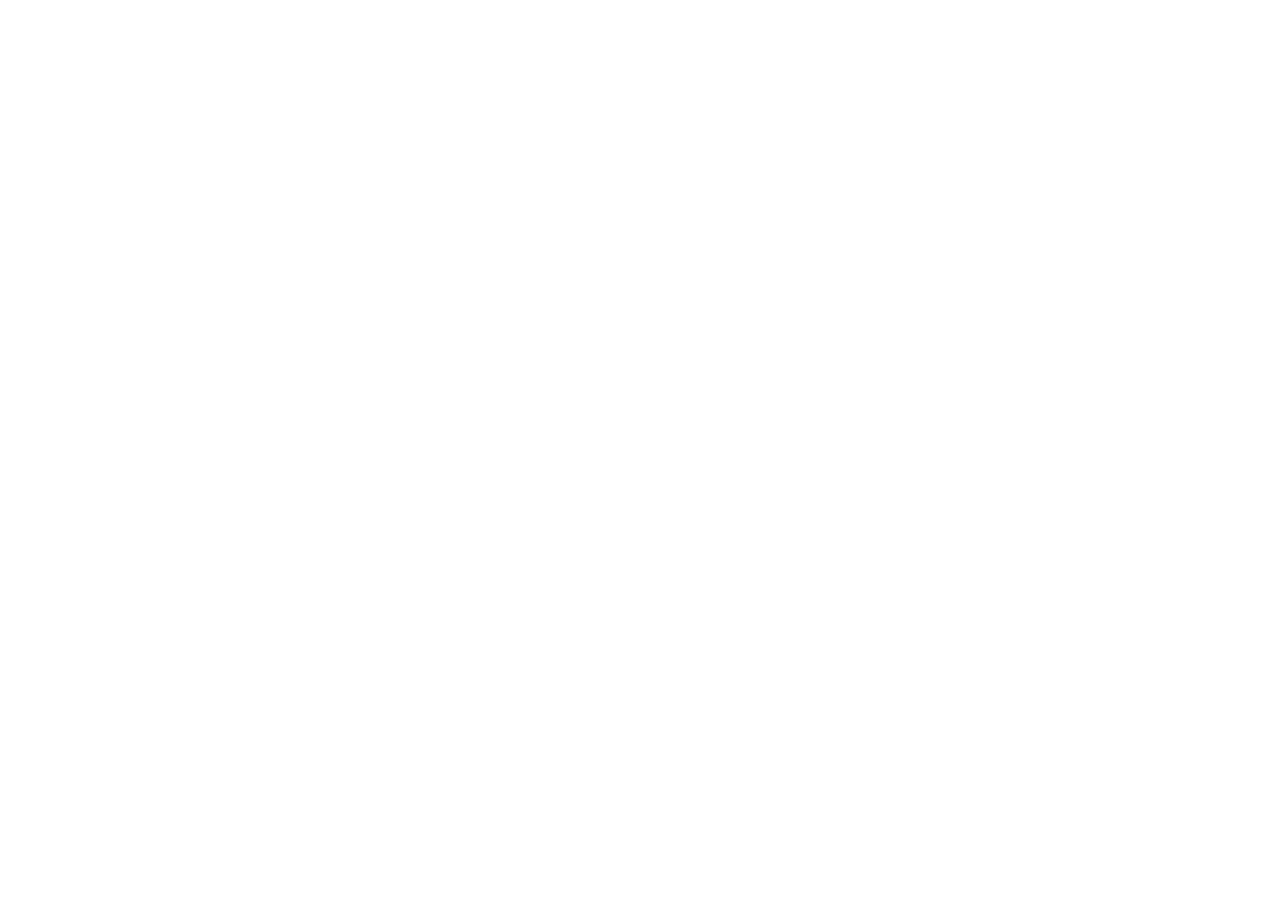
==== index.html @ b08f57cf "first commit" ====
<!DOCTYPE html>
<html lang="en">
<head>
    <meta charset="UTF-8">
    <title>Homework::CMS</title>
    <link rel="stylesheet" href="style.css">
    <link rel="shortcut icon" href="favicon.ico" type="image/x-icon">
</head>
<body>
<header>

</header>

<nav>

</nav>

<main>

</main>

<footer>

</footer>
<script src="script.js"></script>
</body>
</html>
---- style.css ----
body {

}
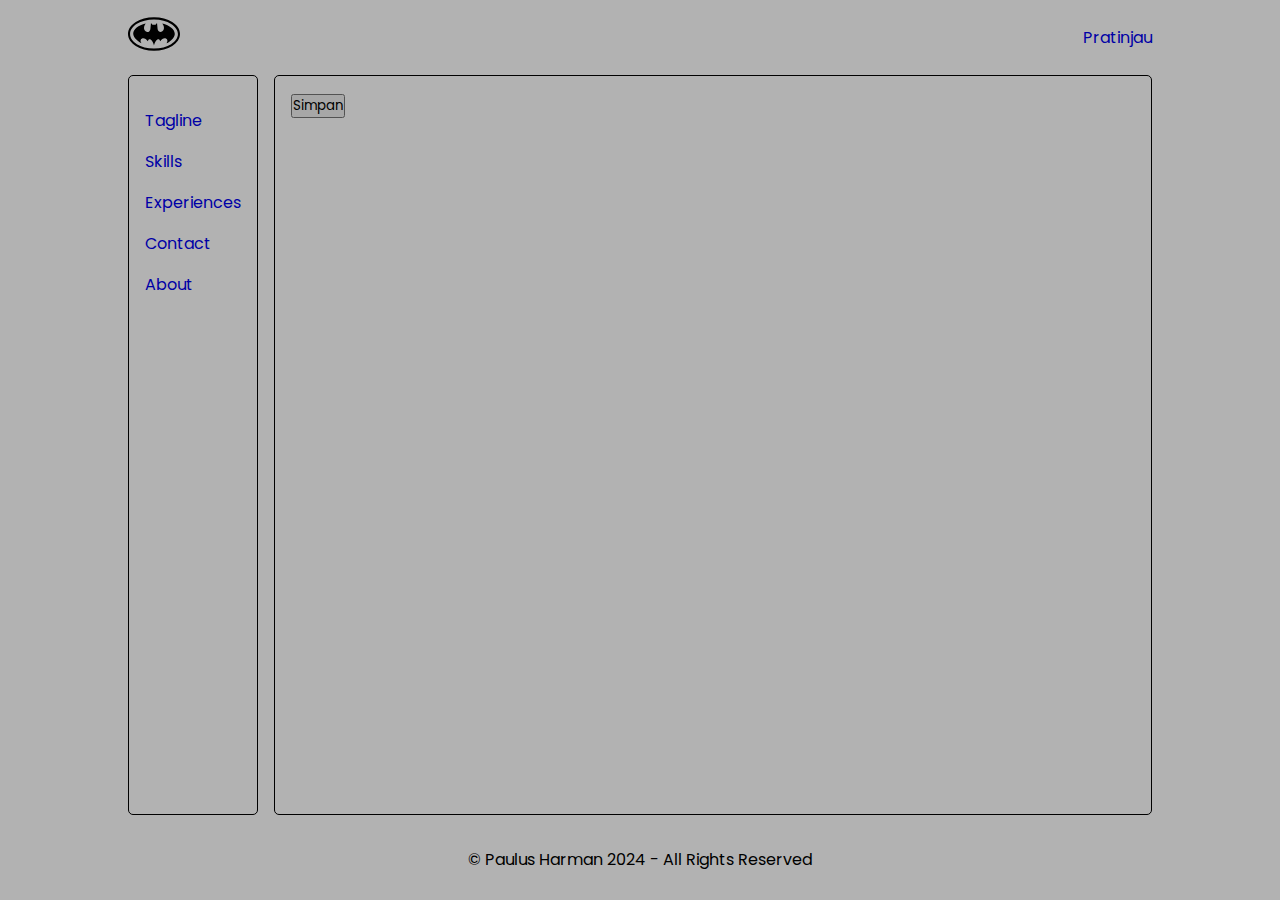
==== commit 0820a9cf: "penambahan favicon, fonts, basic style, side navigation dan main content" ====
--- a/index.html
+++ b/index.html
@@ -1,27 +1,89 @@
 <!DOCTYPE html>
-<html lang="en">
+<html lang="id">
 <head>
     <meta charset="UTF-8">
-    <title>Homework::CMS</title>
+    <title>Golang Homework :: Web CMS</title>
     <link rel="stylesheet" href="style.css">
     <link rel="shortcut icon" href="favicon.ico" type="image/x-icon">
 </head>
 <body>
-<header>
+    <header>
+        <!-- top navigation -->
+        <nav id="topnav">
+            <ul>
+                <li id="logo">
+                    <svg xmlns="http://www.w3.org/2000/svg" x="0px" y="0px" viewBox="0 9 50 32">
+                        <path d="M 25 9 C 18.18208 9 12.014509 10.704877 7.4824219 13.539062 C 2.950335 16.37325 1.1842379e-15 20.420281 0 25 C 0 29.579719 2.950335 33.62675 7.4824219 36.460938 C 12.014509 39.295124 18.18208 41 25 41 C 31.81792 41 37.985491 39.295124 42.517578 36.460938 C 47.049665 33.62675 50 29.579719 50 25 C 50 20.465041 47.050143 16.424446 42.519531 13.578125 C 37.988919 10.731804 31.820426 9 25 9 z M 25 11 C 31.479574 11 37.31069 12.667805 41.455078 15.271484 C 45.599466 17.875163 48 21.334959 48 25 C 48 28.720281 45.599944 32.172859 41.457031 34.763672 C 37.314118 37.354485 31.48208 39 25 39 C 18.51792 39 12.685882 37.354485 8.5429688 34.763672 C 4.4000555 32.172859 2 28.720281 2 25 C 2 21.279719 4.4000555 17.827141 8.5429688 15.236328 C 12.685882 12.645515 18.51792 11 25 11 z M 22.099609 14.5 L 21.5 20.400391 C 20.1 26.300391 12 21.6 17 15 C 9.9 16.6 5.1 20.600781 5 24.800781 C 5.1 26.700781 6.2 28.700391 8 30.400391 C 9.3 31.600391 11 33.2 13 34 C 9.7 29.2 16.1 26.8 19 32 C 20.1 27.8 23.9 30.7 25 36 C 26.1 30.7 29.9 27.8 31 32 C 33.9 26.8 40.3 29.2 37 34 C 39 33.2 40.7 31.6 42 30.5 C 43.8 28.8 44.9 26.800391 45 24.900391 C 44.9 20.700391 40.1 16.7 33 15 C 38 21.6 29.9 26.200391 28.5 20.400391 L 27.900391 14.5 L 26.5 16 L 25 16 L 23.5 16 L 22.099609 14.5 z"></path>
+                    </svg>
+                </li>
+                <li>
+                    <a href="#">Pratinjau</a>
+                </li>
+            </ul>
+        </nav>
+    </header>
 
-</header>
+    <main>
+        <!-- side navigation -->
+        <nav id="sidenav">
+            <ul>
+                <li><a href="#tagline">Tagline</a></li>
+                <li><a href="#skills">Skills</a></li>
+                <li><a href="#experiences">Experiences</a></li>
+                <li><a href="#contact">Contact</a></li>
+                <li><a href="#about">About</a></li>
+            </ul>
+        </nav>
 
-<nav>
+        <div id="content">
+            <!-- Tagline -->
+            <section id="tagline">
+                <form action="#" method="post">
+                    <button class="btn-save">Simpan</button>
+                </form>
 
-</nav>
+            </section>
 
-<main>
+            <!-- Skills -->
+            <section id="skills">
+                <form action="#" method="post">
 
-</main>
+                </form>
+            </section>
 
-<footer>
+            <!-- Experiences -->
+            <section id="experiences">
+                <form action="#" method="post">
 
-</footer>
-<script src="script.js"></script>
+                </form>
+            </section>
+
+            <!-- Contact -->
+            <section id="contact">
+                <form action="#" method="post">
+                    <button class="btn-save">Simpan</button>
+                </form>
+            </section>
+
+            <!-- About -->
+            <section id="about">
+                <form action="#" method="post">
+                    <button class="btn-save">Simpan</button>
+                </form>
+            </section>
+        </div>
+    </main>
+
+    <footer><p class="text-center">&copy; Paulus Harman 2024 - All Rights Reserved</p></footer>
+
+    <div class="overlay">
+        <dialog>
+
+        </dialog>
+    </div>
+
+
+
+    <script src="script.js"></script>
 </body>
 </html>--- a/style.css
+++ b/style.css
@@ -1,4 +1,121 @@
+/* Poppins Regular */
+@font-face {
+    font-family: "poppins";
+    src:url("asset/font/Poppins-Regular.ttf") format('truetype');
+    font-weight: normal;
+    font-style: normal;
+}
+
+/* Poppins Bold */
+@font-face {
+    font-family: "poppins";
+    src:url("asset/font/Poppins-Bold.ttf") format('truetype');
+    font-weight: bold;
+    font-style: normal;
+}
+
+* {
+    font-family: "poppins", serif;
+    margin: 0;
+    padding: 0;
+}
 
 body {
+    max-width: 1024px;
+    margin-left: auto;
+    margin-right: auto;
+}
 
-}+/* navigation */
+
+/* navigation : top */
+nav ul {
+    list-style-type: none;
+}
+
+nav ul li a {
+    text-decoration: none;
+}
+
+#topnav ul {
+    display: flex;
+    align-items: center;
+    justify-content: space-between;
+}
+
+#topnav ul li svg{
+    width: 52px;
+    height: 36px;
+}
+
+/* navigation : side */
+#sidenav {
+    border: 1px solid;
+    border-radius: 5px;
+    padding: 1em;
+}
+
+#sidenav li {
+    margin: 1em 0;
+}
+
+/* layout */
+header {
+    margin: 1em 0;
+}
+
+/* footer */
+footer {
+    height: 2rem;
+    position: sticky;
+    bottom: 0;
+    margin-top:2rem;
+}
+
+main {
+    display: flex;
+    height: calc(100vh - 10rem);
+    gap: 1rem;
+
+}
+
+main #content {
+    border: 1px solid;
+    border-radius: 5px;
+    padding: 1em;
+    width: 100%;
+    overflow: hidden;
+}
+
+main #content section {
+    height: 100%;
+
+}
+
+/* preview modal */
+/* overlay */
+div.overlay {
+    position: fixed;
+    top: 0;
+    left: 0;
+    width: 100vw;
+    height: 100vh;
+    background-color: rgba(0, 0, 0, 0.3);
+    /*z-index: 9999;*/
+    display: flex;
+    justify-content: center;
+    align-items: center;
+}
+
+dialog {
+    margin: auto;
+}
+
+/* utilities */
+.hidden {
+    display: none !important;
+}
+
+.text-center {
+    text-align: center;
+}
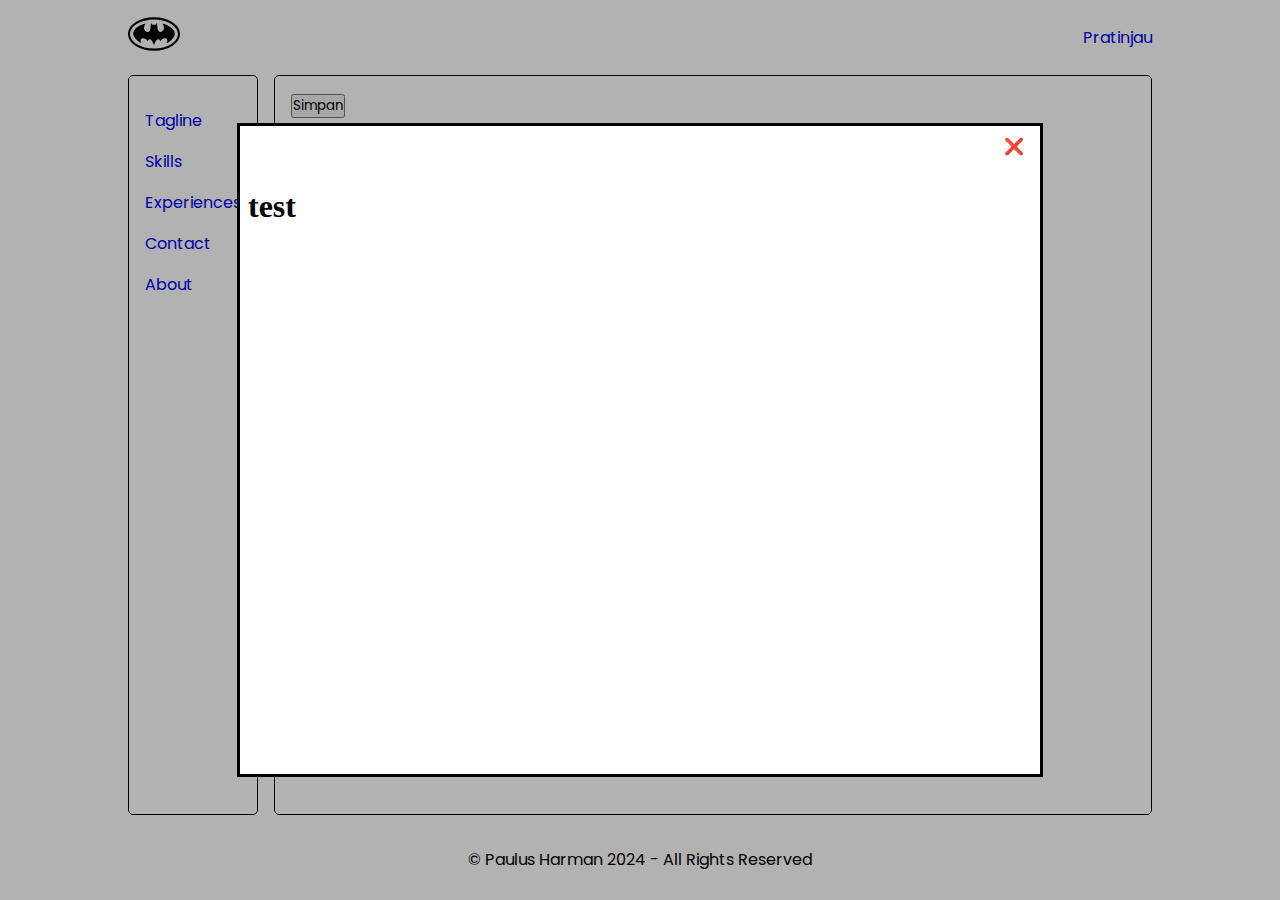
==== commit dfcd7d9c: "ganti favicon, revisi dialog, dan penambahan slide presentasi" ====
--- a/index.html
+++ b/index.html
@@ -77,8 +77,16 @@
     <footer><p class="text-center">&copy; Paulus Harman 2024 - All Rights Reserved</p></footer>
 
     <div class="overlay">
-        <dialog>
-
+        <dialog open>
+            <div class="buttons">
+                <a id="btn-close" href="#">❌</a>
+            </div>
+            <object data="/preview.html"
+                    width="800"
+                    height="600"
+                    type="text/html">
+                Alternative Content
+            </object>
         </dialog>
     </div>
 
--- a/style.css
+++ b/style.css
@@ -111,6 +111,15 @@
     margin: auto;
 }
 
+dialog .buttons {
+    text-align: right;
+    padding: 0.5em 1em;
+}
+
+dialog #btn-close {
+    text-decoration: none;
+}
+
 /* utilities */
 .hidden {
     display: none !important;
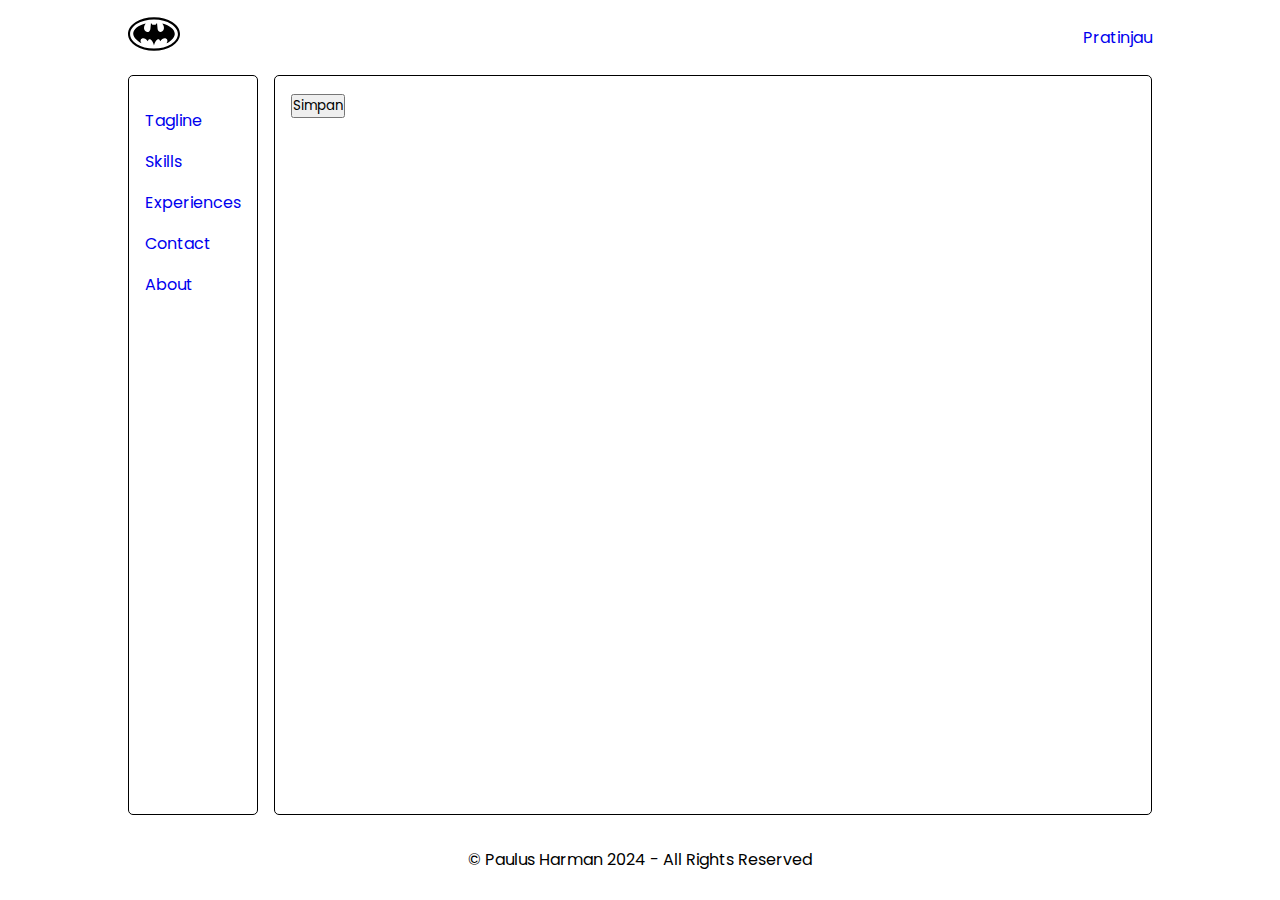
==== commit 89b909fe: "event handler untuk link pratinjau dan button tutup pratinjau" ====
--- a/index.html
+++ b/index.html
@@ -3,7 +3,7 @@
 <head>
     <meta charset="UTF-8">
     <title>Golang Homework :: Web CMS</title>
-    <link rel="stylesheet" href="style.css">
+    <link rel="stylesheet" href="asset/css/style.css">
     <link rel="shortcut icon" href="favicon.ico" type="image/x-icon">
 </head>
 <body>
@@ -17,7 +17,7 @@
                     </svg>
                 </li>
                 <li>
-                    <a href="#">Pratinjau</a>
+                    <a href="#" id="btn-preview">Pratinjau</a>
                 </li>
             </ul>
         </nav>
@@ -76,12 +76,12 @@
 
     <footer><p class="text-center">&copy; Paulus Harman 2024 - All Rights Reserved</p></footer>
 
-    <div class="overlay">
+    <div id="modal" class="overlay hidden">
         <dialog open>
             <div class="buttons">
                 <a id="btn-close" href="#">❌</a>
             </div>
-            <object data="/preview.html"
+            <object data="preview.html"
                     width="800"
                     height="600"
                     type="text/html">
--- a/asset/css/style.css
+++ b/asset/css/style.css
@@ -0,0 +1,130 @@
+/* Poppins Regular */
+@font-face {
+    font-family: "poppins";
+    src:url("../font/Poppins-Regular.ttf") format('truetype');
+    font-weight: normal;
+    font-style: normal;
+}
+
+/* Poppins Bold */
+@font-face {
+    font-family: "poppins";
+    src:url("../font/Poppins-Bold.ttf") format('truetype');
+    font-weight: bold;
+    font-style: normal;
+}
+
+* {
+    font-family: "poppins", serif;
+    margin: 0;
+    padding: 0;
+}
+
+body {
+    max-width: 1024px;
+    margin-left: auto;
+    margin-right: auto;
+}
+
+/* navigation */
+
+/* navigation : top */
+nav ul {
+    list-style-type: none;
+}
+
+nav ul li a {
+    text-decoration: none;
+}
+
+#topnav ul {
+    display: flex;
+    align-items: center;
+    justify-content: space-between;
+}
+
+#topnav ul li svg{
+    width: 52px;
+    height: 36px;
+}
+
+/* navigation : side */
+#sidenav {
+    border: 1px solid;
+    border-radius: 5px;
+    padding: 1em;
+}
+
+#sidenav li {
+    margin: 1em 0;
+}
+
+/* layout */
+header {
+    margin: 1em 0;
+}
+
+/* footer */
+footer {
+    height: 2rem;
+    position: sticky;
+    bottom: 0;
+    margin-top:2rem;
+}
+
+main {
+    display: flex;
+    height: calc(100vh - 10rem);
+    gap: 1rem;
+
+}
+
+main #content {
+    border: 1px solid;
+    border-radius: 5px;
+    padding: 1em;
+    width: 100%;
+    overflow: hidden;
+}
+
+main #content section {
+    height: 100%;
+
+}
+
+/* preview modal */
+/* overlay */
+div.overlay {
+    position: fixed;
+    top: 0;
+    left: 0;
+    width: 100vw;
+    height: 100vh;
+    background-color: rgba(0, 0, 0, 0.3);
+    /*z-index: 9999;*/
+    display: flex;
+    justify-content: center;
+    align-items: center;
+}
+
+dialog {
+    margin: auto;
+}
+
+dialog .buttons {
+    text-align: right;
+    padding: 0.5em 1em;
+}
+
+dialog #btn-close {
+    text-decoration: none;
+}
+
+/* utilities */
+.hidden {
+    display: none !important;
+}
+
+.text-center {
+    text-align: center;
+}
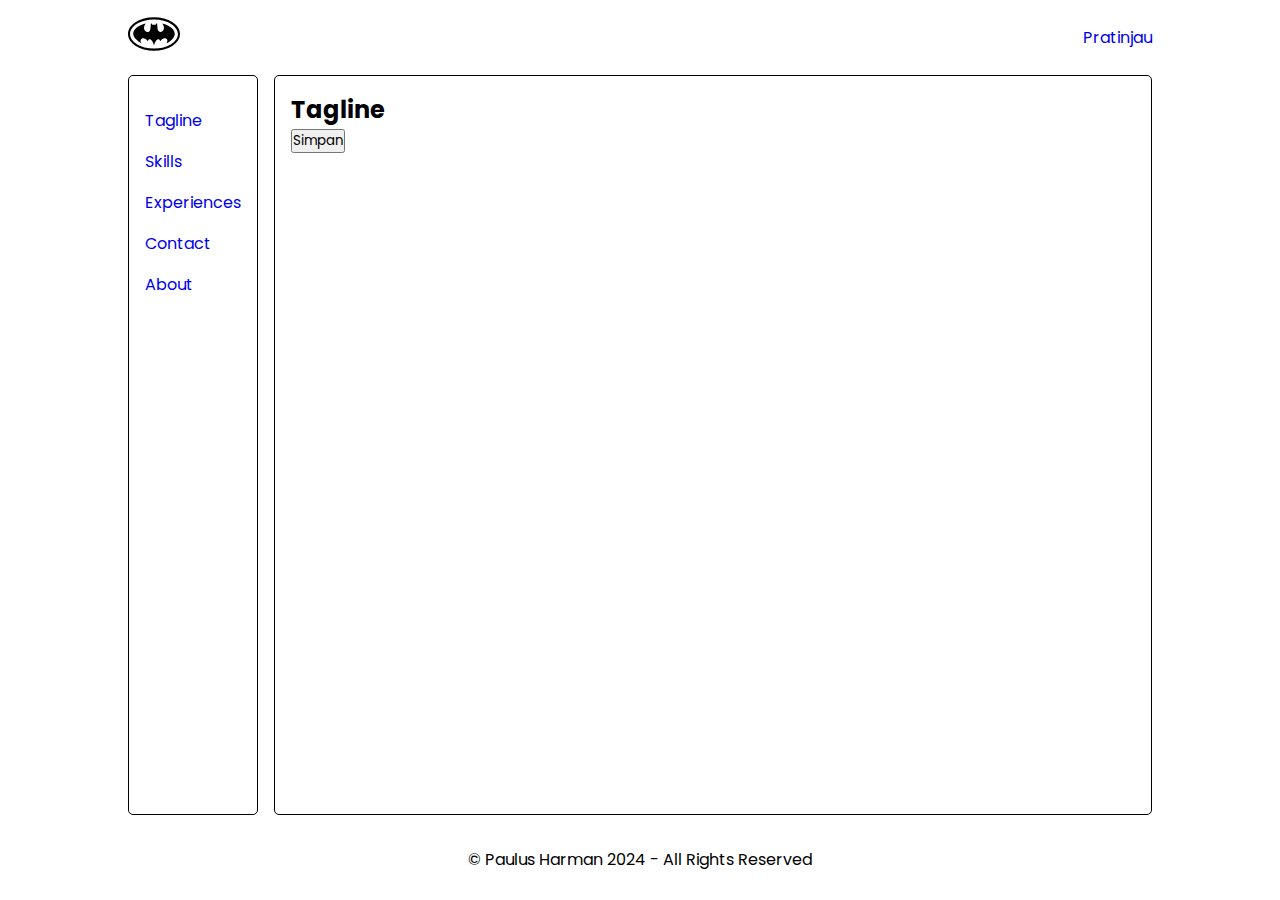
==== commit 29c3bc48: "revisi pratinjau" ====
--- a/index.html
+++ b/index.html
@@ -38,6 +38,7 @@
         <div id="content">
             <!-- Tagline -->
             <section id="tagline">
+                <h2>Tagline</h2>
                 <form action="#" method="post">
                     <button class="btn-save">Simpan</button>
                 </form>
@@ -45,28 +46,34 @@
             </section>
 
             <!-- Skills -->
-            <section id="skills">
+            <section id="skills" class="hidden">
+                <h2>Skills</h2>
+                <table><tbody></tbody></table>
                 <form action="#" method="post">
 
                 </form>
             </section>
 
             <!-- Experiences -->
-            <section id="experiences">
+            <section id="experiences" class="hidden">
+                <h2>Experiences</h2>
+                <table><tbody></tbody></table>
                 <form action="#" method="post">
 
                 </form>
             </section>
 
             <!-- Contact -->
-            <section id="contact">
+            <section id="contact" class="hidden">
+                <h2>Contact</h2>
                 <form action="#" method="post">
                     <button class="btn-save">Simpan</button>
                 </form>
             </section>
 
             <!-- About -->
-            <section id="about">
+            <section id="about" class="hidden">
+                <h2>About</h2>
                 <form action="#" method="post">
                     <button class="btn-save">Simpan</button>
                 </form>
@@ -90,8 +97,6 @@
         </dialog>
     </div>
 
-
-
-    <script src="script.js"></script>
+    <script src="asset/scripts/script.js"></script>
 </body>
 </html>--- a/asset/css/style.css
+++ b/asset/css/style.css
@@ -76,7 +76,6 @@
     display: flex;
     height: calc(100vh - 10rem);
     gap: 1rem;
-
 }
 
 main #content {
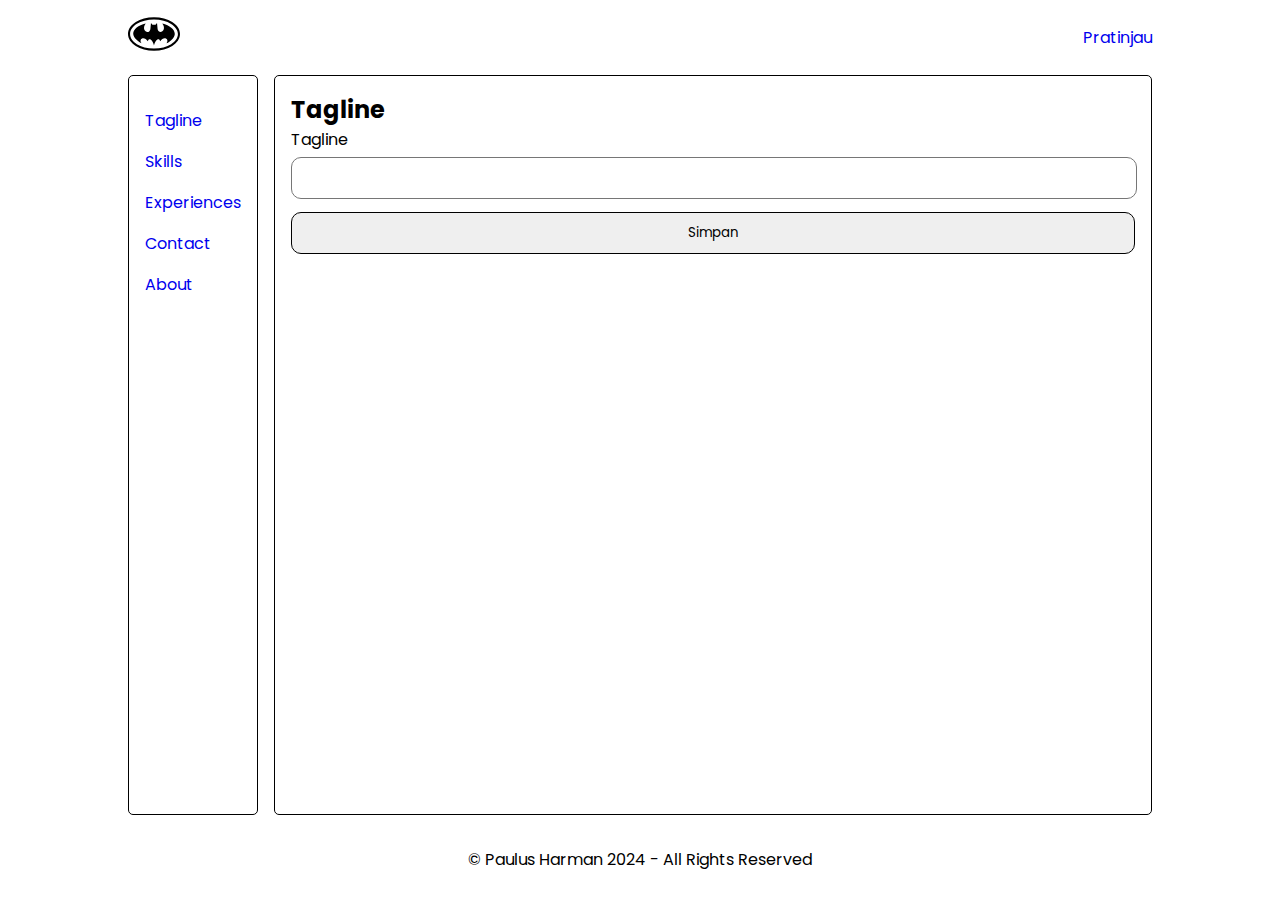
==== commit 4ef13761: "penambahan input, textarea dan button" ====
--- a/index.html
+++ b/index.html
@@ -40,7 +40,11 @@
             <section id="tagline">
                 <h2>Tagline</h2>
                 <form action="#" method="post">
-                    <button class="btn-save">Simpan</button>
+                    <div>
+                        <label for="txt-tagline">Tagline</label>
+                        <input type="text" name="tagline" id="txt-tagline">
+                    </div>
+                    <button id="btn-tagline">Simpan</button>
                 </form>
 
             </section>
@@ -50,7 +54,15 @@
                 <h2>Skills</h2>
                 <table><tbody></tbody></table>
                 <form action="#" method="post">
-
+                    <div>
+                        <label for="txt-skill">Skill</label>
+                        <input type="text" name="skill" id="txt-skill">
+                    </div>
+                    <div>
+                        <label for="txt-level">Level</label>
+                        <input type="text" name="level" id="txt-level">
+                    </div>
+                    <button id="btn-tambah-skill">Tambah</button>
                 </form>
             </section>
 
@@ -59,7 +71,23 @@
                 <h2>Experiences</h2>
                 <table><tbody></tbody></table>
                 <form action="#" method="post">
-
+                    <div>
+                        <label for="txt-periode">Periode</label>
+                        <input type="text" name="periode" id="txt-periode">
+                    </div>
+                    <div>
+                        <label for="txt-posisi">Posisi</label>
+                        <input type="text" name="posisi" id="txt-posisi">
+                    </div>
+                    <div>
+                        <label for="txt-perusahaan">Perusahaan</label>
+                        <input type="text" name="perusahaan" id="txt-perusahaan">
+                    </div>
+                    <div>
+                        <label for="txt-deskripsi">Deskripsi</label>
+                        <input type="text" name="level" id="txt-deskripsi">
+                    </div>
+                    <button id="btn-tambah-experience">Tambah</button>
                 </form>
             </section>
 
@@ -67,6 +95,14 @@
             <section id="contact" class="hidden">
                 <h2>Contact</h2>
                 <form action="#" method="post">
+                    <div>
+                        <label for="txt-email">Email</label>
+                        <input type="email" name="email" id="txt-email">
+                    </div>
+                    <div>
+                        <label for="txt-phone">Phone</label>
+                        <input type="tel" name="phone" id="txt-phone">
+                    </div>
                     <button class="btn-save">Simpan</button>
                 </form>
             </section>
@@ -75,6 +111,10 @@
             <section id="about" class="hidden">
                 <h2>About</h2>
                 <form action="#" method="post">
+                    <div>
+                        <label for="txt-about"></label>
+                        <textarea name="about" id="txt-about" row="6" cols="60"></textarea>
+                    </div>
                     <button class="btn-save">Simpan</button>
                 </form>
             </section>
--- a/asset/css/style.css
+++ b/asset/css/style.css
@@ -60,6 +60,7 @@
 }
 
 /* layout */
+/* header */
 header {
     margin: 1em 0;
 }
@@ -72,6 +73,7 @@
     margin-top:2rem;
 }
 
+/* main content */
 main {
     display: flex;
     height: calc(100vh - 10rem);
@@ -88,7 +90,24 @@
 
 main #content section {
     height: 100%;
+}
 
+form {
+    
+}
+
+form label {
+    display: block;
+    margin-bottom: 0.3em;
+}
+
+form input, form textarea, form button {
+    width: 100%;
+    line-height: 3em;
+    border-radius: 10px;
+    border-style: solid;
+    border-width: 1px;
+    margin-bottom: 1em;
 }
 
 /* preview modal */
